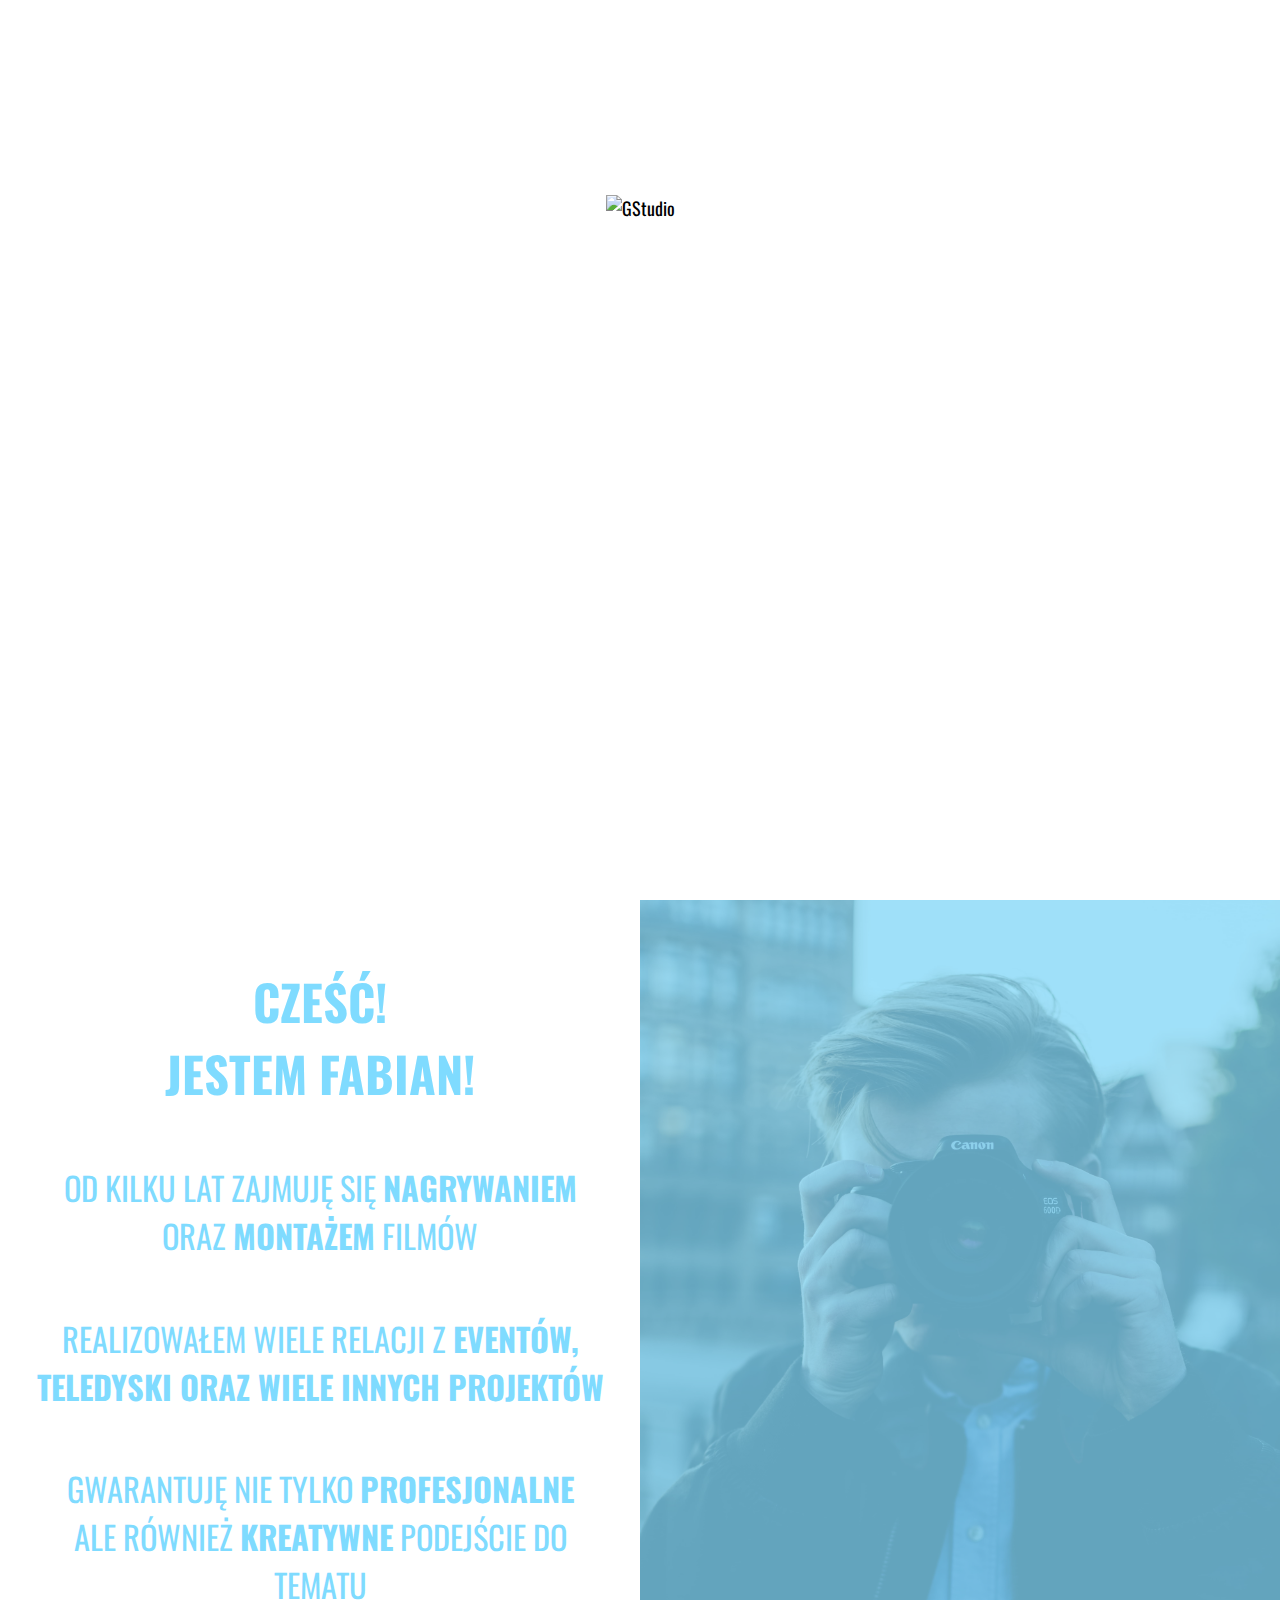
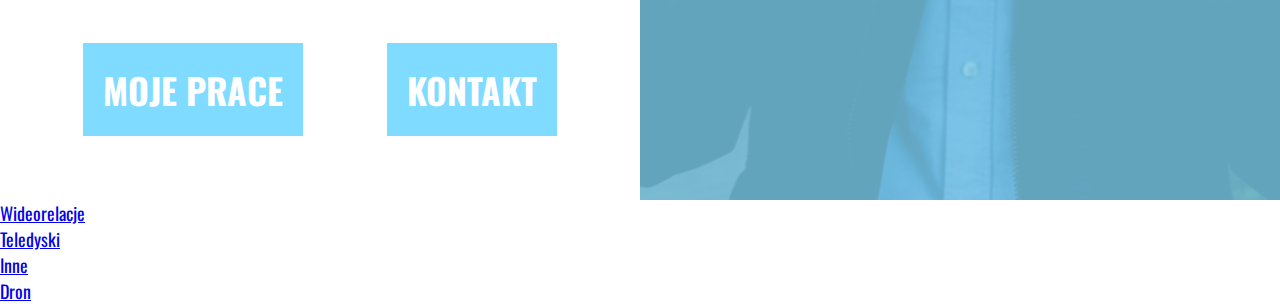
==== index.html @ ee448c81 "Removed contact section" ====
<!DOCTYPE html>
<html lang="pl">
<head>
    <meta charset="UTF-8">
    <title>GStudio</title>
    <link rel="shortcut icon" href="res/img/favicon.ico">
    <link rel="stylesheet" href="res/css/style.min.css">
</head>
<body>
    <div class="container">

        <div class="intro">
            <img src="res/img/GLogo.png" alt="GStudio">
            <a href="#" class="show-more scroll-btn" data-target="#about">
                Pokaż więcej
            </a>
        </div>

        <div class="about" id="about">
            <div class="left">
                <span>
                    <h2>
                        Cześć! <br>
                        Jestem Fabian!
                    </h2>
                </span>
                <span>
                    Od kilku lat zajmuję się <b>nagrywaniem</b> <br>
                    oraz <b>montażem</b> filmów
                </span>
                <span>
                    Realizowałem wiele relacji z <b>eventów, <br>
                    teledyski oraz wiele innych projektów</b>
                </span>
                <span>
                    Gwarantuję nie tylko <b>profesjonalne</b> <br>
                    ale również <b>kreatywne</b> podejście do tematu
                </span>
                <div>
                    <a href="#" class="scroll-btn" data-target="#galleries">
                        Moje prace
                    </a>
                    <a href="#" class="scroll-btn" data-target="#contact">
                        Kontakt
                    </a>
                </div>
            </div>
            <div class="right">
                <!-- -->
            </div>
        </div>

        <div class="galleries" id="galleries">
            <div class="square">
                <div class="gallery wideorelacje"><a href="#">Wideorelacje</a></div>
                <div class="gallery teledyski"><a href="#">Teledyski</a></div>
                <div class="gallery inne"><a href="#">Inne</a></div>
                <div class="gallery dron"><a href="#">Dron</a></div>
            </div>
        </div>

    </div>

    <script src="res/js/cssloader.js"></script>
    <script src="res/js/scrollbtns.js"></script>
    <script>
        (function(){
            if (/Edge/.test(navigator.userAgent)) {
                alert('Strona jest przystosowana dla nowoczesnych przeglądarek (Chrome/Firefox)' +
                        ' i może nie być prawidłowo wyświetlana na przeglądarcę Edge.');
            }
        })();
    </script>
</body>
</html>
---- res/css/style.min.css ----
:root{font-size:2vmin}*{margin:0;padding:0;box-sizing:border-box;font-family:'Oswald', sans-serif}.intro{width:100%;height:100vh;display:flex;flex-direction:column;justify-content:space-around;align-items:center;animation:intro-fade-in 2000ms ease-in forwards}.intro img{max-width:40vmin;height:auto;animation:intro-img-fly-in 2000ms ease-in-out forwards}.intro .show-more{display:block;padding:20px;font-weight:700;font-size:2em;text-decoration:none;text-transform:uppercase;transition:300ms;color:#fff;background:#7FDBFF;cursor:pointer;opacity:0;animation:show-more-fade-in 500ms ease-in forwards;animation-delay:2000ms}.intro .show-more:hover{color:#7FDBFF;background:#fff}@keyframes intro-fade-in{0%{opacity:0}100%{opacity:1}}@keyframes intro-img-fly-in{0%{transform:translateY(100px)}100%{transform:translateY(0)}}@keyframes show-more-fade-in{0%{opacity:0}100%{opacity:1}}.about{width:100%;min-height:100vh;display:flex;flex-direction:row;flex-wrap:wrap;align-items:stretch;justify-content:center;align-content:strech}.about .left,.about .right{flex-basis:50%;min-width:500px;flex-grow:999}.about .left{display:flex;flex-direction:column;align-items:center;justify-content:space-evenly;align-content:center;color:#7FDBFF;font-size:1.8em;text-transform:uppercase;padding-bottom:50px;min-height:50vh}.about .left span{text-align:center;padding:20px 0;width:90%}.about .left span:first-child{padding-top:50px}.about .left div{width:100%;display:flex;flex-direction:row;align-items:center;justify-content:space-evenly}.about .left div a{display:block;padding:20px;font-weight:700;font-size:1.1em;text-decoration:none;color:#fff;background:#7FDBFF;transition:300ms}.about .left div a:hover{color:#7FDBFF;background:#fff}.about .right{overflow:hidden;position:relative;min-height:100vmin}.about .right::before,.about .right::after{position:absolute;display:block;width:100%;height:100%;content:" ";transition:500ms}.about .right::before{background:url("../img/about-photo.jpg");background-size:cover;z-index:666}.about .right:hover::before{transform:scale(1.1)}.about .right::after{background:#7FDBFF;opacity:.7;z-index:999}.about .right:hover::after{opacity:0}
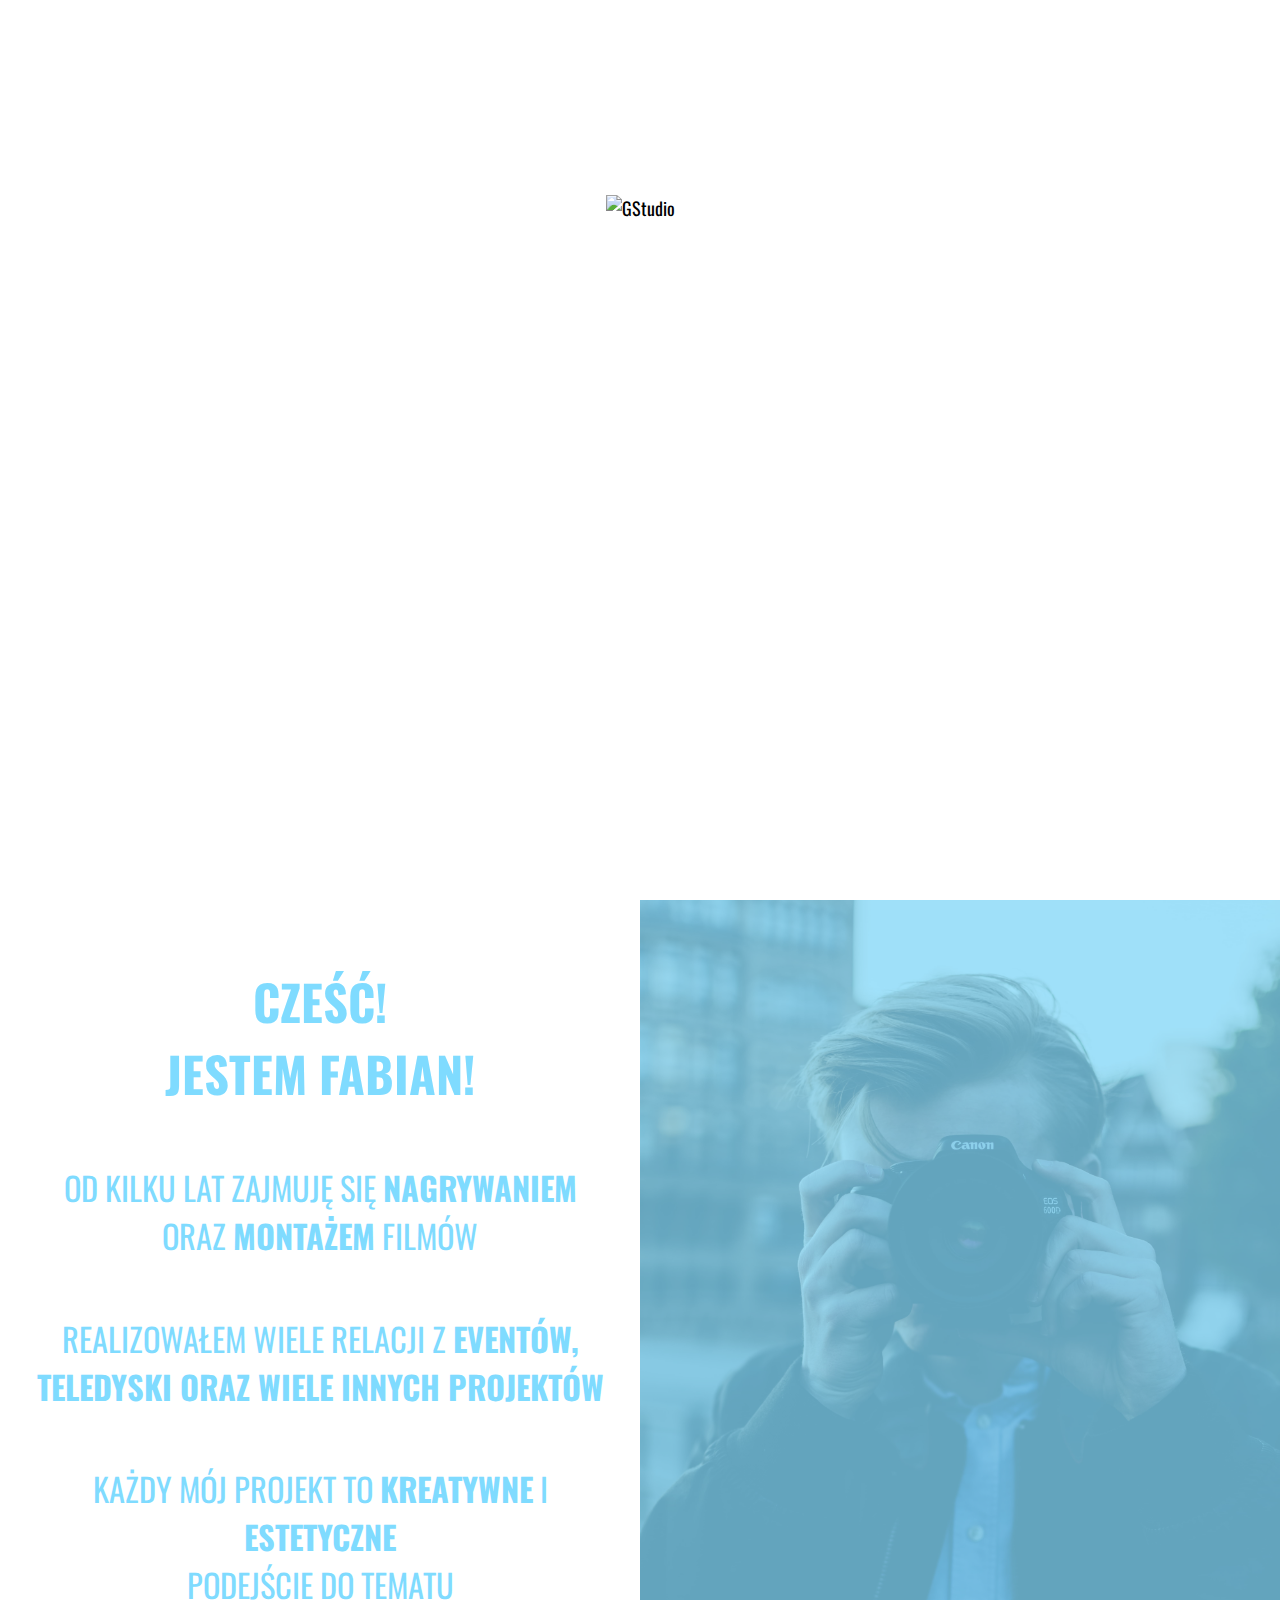
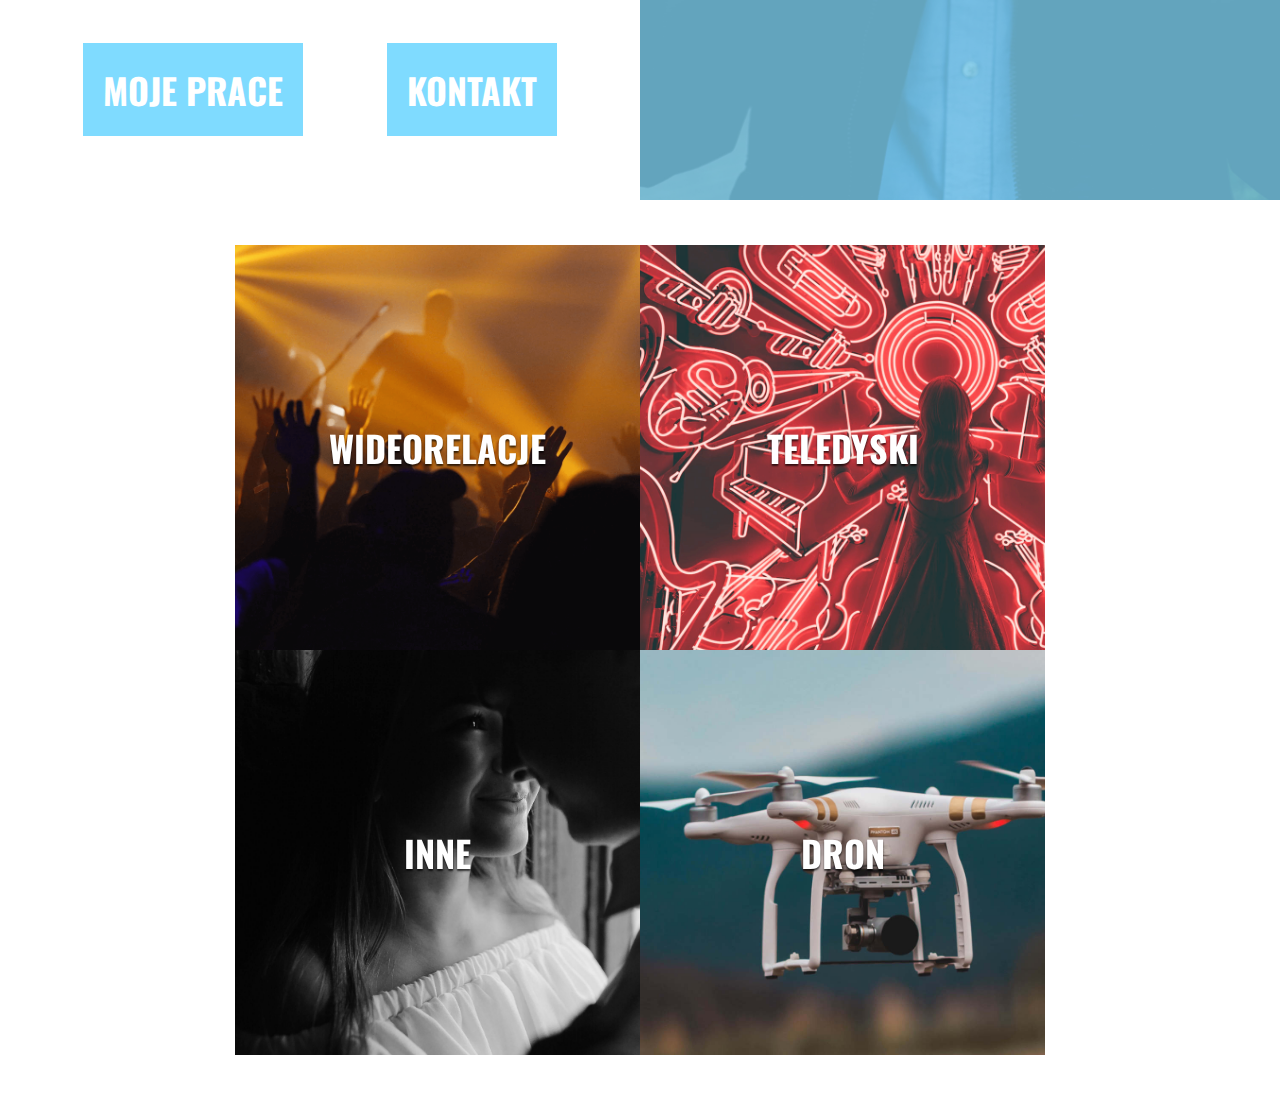
==== commit aa81cde6: "Changed some text inside about section" ====
--- a/index.html
+++ b/index.html
@@ -33,8 +33,8 @@
                     teledyski oraz wiele innych projektów</b>
                 </span>
                 <span>
-                    Gwarantuję nie tylko <b>profesjonalne</b> <br>
-                    ale również <b>kreatywne</b> podejście do tematu
+                    Każdy mój projekt to <b>kreatywne</b> i <b>estetyczne</b> <br>
+                    podejście do tematu
                 </span>
                 <div>
                     <a href="#" class="scroll-btn" data-target="#galleries">
--- a/res/css/style.min.css
+++ b/res/css/style.min.css
@@ -1 +1 @@
-:root{font-size:2vmin}*{margin:0;padding:0;box-sizing:border-box;font-family:'Oswald', sans-serif}.intro{width:100%;height:100vh;display:flex;flex-direction:column;justify-content:space-around;align-items:center;animation:intro-fade-in 2000ms ease-in forwards}.intro img{max-width:40vmin;height:auto;animation:intro-img-fly-in 2000ms ease-in-out forwards}.intro .show-more{display:block;padding:20px;font-weight:700;font-size:2em;text-decoration:none;text-transform:uppercase;transition:300ms;color:#fff;background:#7FDBFF;cursor:pointer;opacity:0;animation:show-more-fade-in 500ms ease-in forwards;animation-delay:2000ms}.intro .show-more:hover{color:#7FDBFF;background:#fff}@keyframes intro-fade-in{0%{opacity:0}100%{opacity:1}}@keyframes intro-img-fly-in{0%{transform:translateY(100px)}100%{transform:translateY(0)}}@keyframes show-more-fade-in{0%{opacity:0}100%{opacity:1}}.about{width:100%;min-height:100vh;display:flex;flex-direction:row;flex-wrap:wrap;align-items:stretch;justify-content:center;align-content:strech}.about .left,.about .right{flex-basis:50%;min-width:500px;flex-grow:999}.about .left{display:flex;flex-direction:column;align-items:center;justify-content:space-evenly;align-content:center;color:#7FDBFF;font-size:1.8em;text-transform:uppercase;padding-bottom:50px;min-height:50vh}.about .left span{text-align:center;padding:20px 0;width:90%}.about .left span:first-child{padding-top:50px}.about .left div{width:100%;display:flex;flex-direction:row;align-items:center;justify-content:space-evenly}.about .left div a{display:block;padding:20px;font-weight:700;font-size:1.1em;text-decoration:none;color:#fff;background:#7FDBFF;transition:300ms}.about .left div a:hover{color:#7FDBFF;background:#fff}.about .right{overflow:hidden;position:relative;min-height:100vmin}.about .right::before,.about .right::after{position:absolute;display:block;width:100%;height:100%;content:" ";transition:500ms}.about .right::before{background:url("../img/about-photo.jpg");background-size:cover;z-index:666}.about .right:hover::before{transform:scale(1.1)}.about .right::after{background:#7FDBFF;opacity:.7;z-index:999}.about .right:hover::after{opacity:0}
+:root{font-size:2vmin}*{margin:0;padding:0;box-sizing:border-box;font-family:'Oswald', sans-serif}.intro{width:100%;height:100vh;display:flex;flex-direction:column;justify-content:space-around;align-items:center;animation:intro-fade-in 2000ms ease-in forwards}.intro img{max-width:40vmin;height:auto;animation:intro-img-fly-in 2000ms ease-in-out forwards}.intro .show-more{display:block;padding:20px;font-weight:700;font-size:2em;text-decoration:none;text-transform:uppercase;transition:300ms;color:#fff;background:#7FDBFF;cursor:pointer;opacity:0;animation:show-more-fade-in 500ms ease-in forwards;animation-delay:2000ms}.intro .show-more:hover{color:#7FDBFF;background:#fff}@keyframes intro-fade-in{0%{opacity:0}100%{opacity:1}}@keyframes intro-img-fly-in{0%{transform:translateY(100px)}100%{transform:translateY(0)}}@keyframes show-more-fade-in{0%{opacity:0}100%{opacity:1}}.about{width:100%;min-height:100vh;display:flex;flex-direction:row;flex-wrap:wrap;align-items:stretch;justify-content:center;align-content:strech}.about .left,.about .right{flex-basis:50%;min-width:500px;flex-grow:999}.about .left{display:flex;flex-direction:column;align-items:center;justify-content:space-evenly;align-content:center;color:#7FDBFF;font-size:1.8em;text-transform:uppercase;padding-bottom:50px;min-height:50vh}.about .left span{text-align:center;padding:20px 0;width:90%}.about .left span:first-child{padding-top:50px}.about .left div{width:100%;display:flex;flex-direction:row;align-items:center;justify-content:space-evenly}.about .left div a{display:block;padding:20px;font-weight:700;font-size:1.1em;text-decoration:none;color:#fff;background:#7FDBFF;transition:300ms}.about .left div a:hover{color:#7FDBFF;background:#fff}.about .right{overflow:hidden;position:relative;min-height:100vmin}.about .right::before,.about .right::after{position:absolute;display:block;width:100%;height:100%;content:" ";transition:500ms}.about .right::before{background:url("../img/about-photo.jpg");background-size:cover;z-index:666}.about .right:hover::before{transform:scale(1.1)}.about .right::after{background:#7FDBFF;opacity:.7;z-index:999}.about .right:hover::after{opacity:0}.galleries{width:100%;min-height:100vh;display:flex;align-items:center;justify-content:center}.galleries .square{width:90vmin;height:90vmin;display:flex;flex-flow:row wrap}.galleries .square .gallery{position:relative;width:45vmin;height:45vmin;transition:1000ms;filter:grayscale(0);overflow:hidden}.galleries .square .gallery:hover{filter:grayscale(1)}.galleries .square .gallery a{position:absolute;z-index:999;display:flex;width:100%;height:100%;text-transform:uppercase;justify-content:center;align-items:center;text-decoration:none;font-size:2em;font-weight:700;color:#fff;text-shadow:0px 2px 2px rgba(0,0,0,0.7)}.galleries .square .gallery a:hover{color:#fff}.galleries .square .gallery::before{position:absolute;z-index:666;display:block;width:100%;height:100%;content:" ";transition:500ms;transform:scale(1.05)}.galleries .square .gallery:hover::before{transform:scale(1.15)}.galleries .square .wideorelacje::before{background:url("../img/wideorelacje.png");background-size:cover}.galleries .square .teledyski::before{background:url("../img/music.png");background-size:cover}.galleries .square .inne::before{background:url("../img/inne.jpg");background-size:cover}.galleries .square .dron::before{background:url("../img/dron.jpg");background-size:cover}
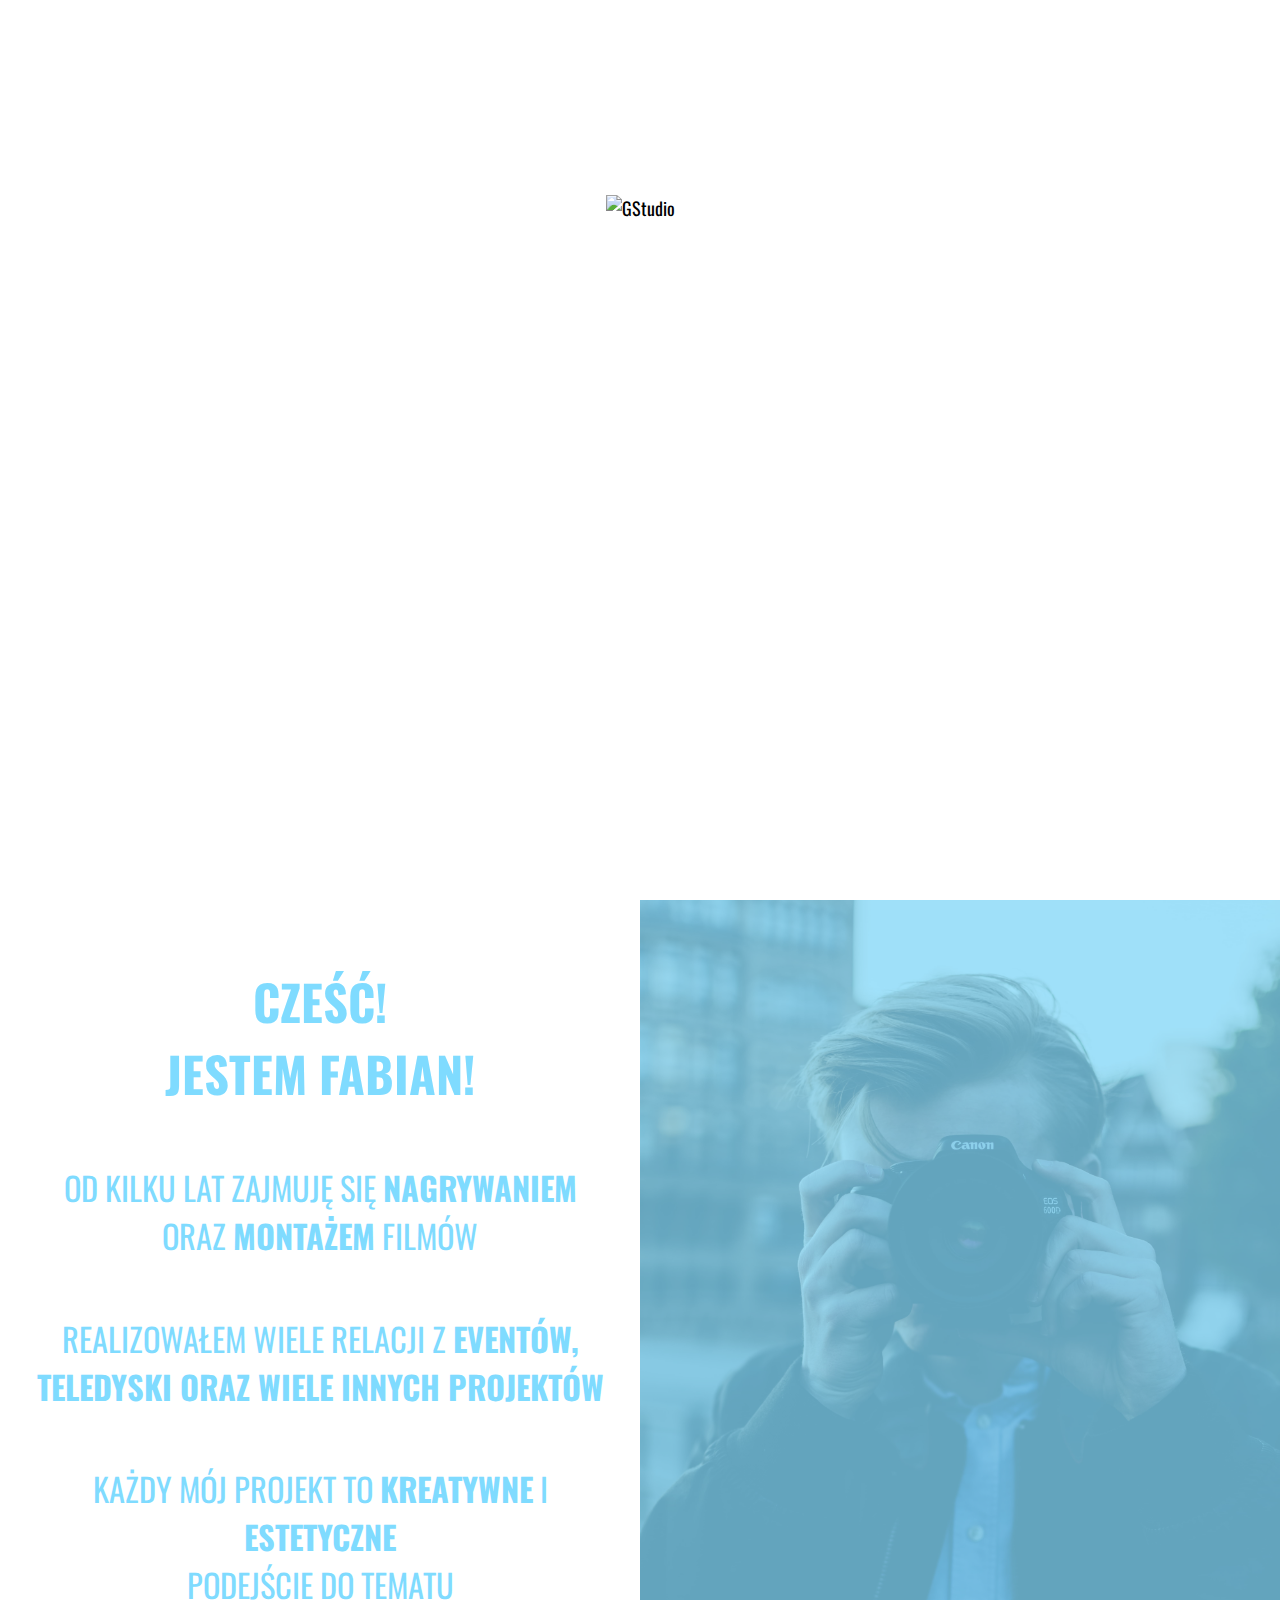
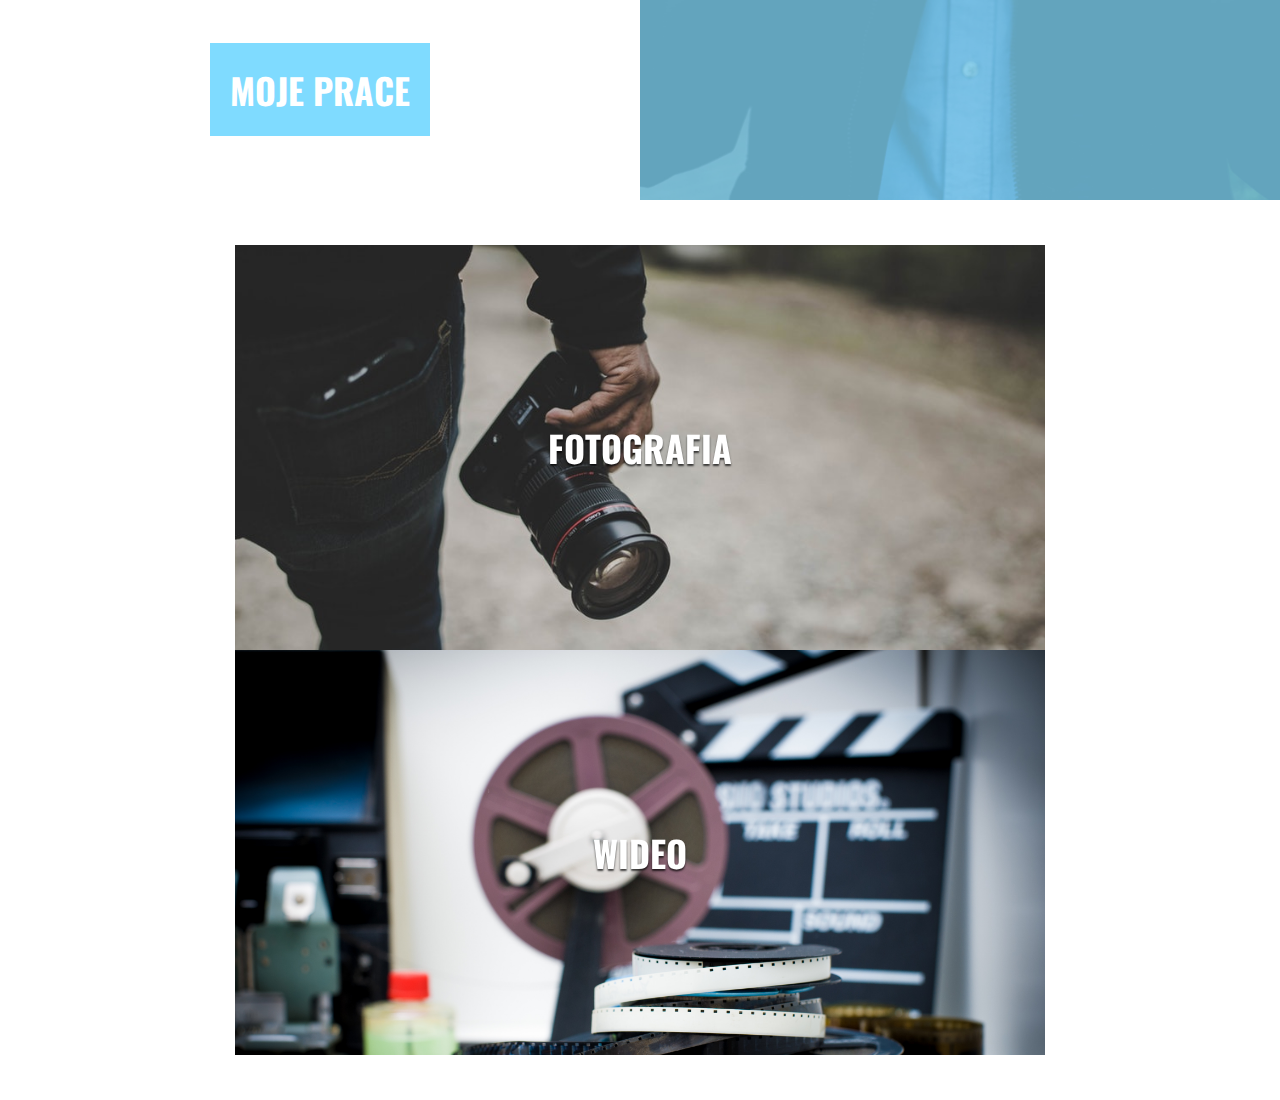
==== commit 5dc0d9e8: "Changed galleries section" ====
--- a/index.html
+++ b/index.html
@@ -40,9 +40,6 @@
                     <a href="#" class="scroll-btn" data-target="#galleries">
                         Moje prace
                     </a>
-                    <a href="#" class="scroll-btn" data-target="#contact">
-                        Kontakt
-                    </a>
                 </div>
             </div>
             <div class="right">
@@ -52,10 +49,8 @@
 
         <div class="galleries" id="galleries">
             <div class="square">
-                <div class="gallery wideorelacje"><a href="#">Wideorelacje</a></div>
-                <div class="gallery teledyski"><a href="#">Teledyski</a></div>
-                <div class="gallery inne"><a href="#">Inne</a></div>
-                <div class="gallery dron"><a href="#">Dron</a></div>
+                <div class="gallery photography"><a href="#">FOTOGRAFIA</a></div>
+                <div class="gallery video"><a href="#">WIDEO</a></div>
             </div>
         </div>
 
--- a/res/css/style.min.css
+++ b/res/css/style.min.css
@@ -1 +1 @@
-:root{font-size:2vmin}*{margin:0;padding:0;box-sizing:border-box;font-family:'Oswald', sans-serif}.intro{width:100%;height:100vh;display:flex;flex-direction:column;justify-content:space-around;align-items:center;animation:intro-fade-in 2000ms ease-in forwards}.intro img{max-width:40vmin;height:auto;animation:intro-img-fly-in 2000ms ease-in-out forwards}.intro .show-more{display:block;padding:20px;font-weight:700;font-size:2em;text-decoration:none;text-transform:uppercase;transition:300ms;color:#fff;background:#7FDBFF;cursor:pointer;opacity:0;animation:show-more-fade-in 500ms ease-in forwards;animation-delay:2000ms}.intro .show-more:hover{color:#7FDBFF;background:#fff}@keyframes intro-fade-in{0%{opacity:0}100%{opacity:1}}@keyframes intro-img-fly-in{0%{transform:translateY(100px)}100%{transform:translateY(0)}}@keyframes show-more-fade-in{0%{opacity:0}100%{opacity:1}}.about{width:100%;min-height:100vh;display:flex;flex-direction:row;flex-wrap:wrap;align-items:stretch;justify-content:center;align-content:strech}.about .left,.about .right{flex-basis:50%;min-width:500px;flex-grow:999}.about .left{display:flex;flex-direction:column;align-items:center;justify-content:space-evenly;align-content:center;color:#7FDBFF;font-size:1.8em;text-transform:uppercase;padding-bottom:50px;min-height:50vh}.about .left span{text-align:center;padding:20px 0;width:90%}.about .left span:first-child{padding-top:50px}.about .left div{width:100%;display:flex;flex-direction:row;align-items:center;justify-content:space-evenly}.about .left div a{display:block;padding:20px;font-weight:700;font-size:1.1em;text-decoration:none;color:#fff;background:#7FDBFF;transition:300ms}.about .left div a:hover{color:#7FDBFF;background:#fff}.about .right{overflow:hidden;position:relative;min-height:100vmin}.about .right::before,.about .right::after{position:absolute;display:block;width:100%;height:100%;content:" ";transition:500ms}.about .right::before{background:url("../img/about-photo.jpg");background-size:cover;z-index:666}.about .right:hover::before{transform:scale(1.1)}.about .right::after{background:#7FDBFF;opacity:.7;z-index:999}.about .right:hover::after{opacity:0}.galleries{width:100%;min-height:100vh;display:flex;align-items:center;justify-content:center}.galleries .square{width:90vmin;height:90vmin;display:flex;flex-flow:row wrap}.galleries .square .gallery{position:relative;width:45vmin;height:45vmin;transition:1000ms;filter:grayscale(0);overflow:hidden}.galleries .square .gallery:hover{filter:grayscale(1)}.galleries .square .gallery a{position:absolute;z-index:999;display:flex;width:100%;height:100%;text-transform:uppercase;justify-content:center;align-items:center;text-decoration:none;font-size:2em;font-weight:700;color:#fff;text-shadow:0px 2px 2px rgba(0,0,0,0.7)}.galleries .square .gallery a:hover{color:#fff}.galleries .square .gallery::before{position:absolute;z-index:666;display:block;width:100%;height:100%;content:" ";transition:500ms;transform:scale(1.05)}.galleries .square .gallery:hover::before{transform:scale(1.15)}.galleries .square .wideorelacje::before{background:url("../img/wideorelacje.png");background-size:cover}.galleries .square .teledyski::before{background:url("../img/music.png");background-size:cover}.galleries .square .inne::before{background:url("../img/inne.jpg");background-size:cover}.galleries .square .dron::before{background:url("../img/dron.jpg");background-size:cover}
+:root{font-size:2vmin}*{margin:0;padding:0;box-sizing:border-box;font-family:'Oswald', sans-serif}.intro{width:100%;height:100vh;display:flex;flex-direction:column;justify-content:space-around;align-items:center;animation:intro-fade-in 2000ms ease-in forwards}.intro img{max-width:40vmin;height:auto;animation:intro-img-fly-in 2000ms ease-in-out forwards}.intro .show-more{display:block;padding:20px;font-weight:700;font-size:2em;text-decoration:none;text-transform:uppercase;transition:300ms;color:#fff;background:#7FDBFF;cursor:pointer;opacity:0;animation:show-more-fade-in 500ms ease-in forwards;animation-delay:2000ms}.intro .show-more:hover{color:#7FDBFF;background:#fff}@keyframes intro-fade-in{0%{opacity:0}100%{opacity:1}}@keyframes intro-img-fly-in{0%{transform:translateY(100px)}100%{transform:translateY(0)}}@keyframes show-more-fade-in{0%{opacity:0}100%{opacity:1}}.about{width:100%;min-height:100vh;display:flex;flex-direction:row;flex-wrap:wrap;align-items:stretch;justify-content:center;align-content:strech}.about .left,.about .right{flex-basis:50%;min-width:500px;flex-grow:999}.about .left{display:flex;flex-direction:column;align-items:center;justify-content:space-evenly;align-content:center;color:#7FDBFF;font-size:1.8em;text-transform:uppercase;padding-bottom:50px;min-height:50vh}.about .left span{text-align:center;padding:20px 0;width:90%}.about .left span:first-child{padding-top:50px}.about .left div{width:100%;display:flex;flex-direction:row;align-items:center;justify-content:space-evenly}.about .left div a{display:block;padding:20px;font-weight:700;font-size:1.1em;text-decoration:none;color:#fff;background:#7FDBFF;transition:300ms}.about .left div a:hover{color:#7FDBFF;background:#fff}.about .right{overflow:hidden;position:relative;min-height:100vmin}.about .right::before,.about .right::after{position:absolute;display:block;width:100%;height:100%;content:" ";transition:500ms}.about .right::before{background:url("../img/about-photo.jpg");background-size:cover;z-index:666}.about .right:hover::before{transform:scale(1.1)}.about .right::after{background:#7FDBFF;opacity:.7;z-index:999}.about .right:hover::after{opacity:0}.galleries{width:100%;min-height:100vh;display:flex;align-items:center;justify-content:center}.galleries .square{width:90vmin;height:90vmin;display:flex;flex-flow:row wrap}.galleries .square .gallery{position:relative;width:90vmin;height:45vmin;transition:1000ms;filter:grayscale(0);overflow:hidden}.galleries .square .gallery:hover{filter:grayscale(1)}.galleries .square .gallery a{position:absolute;z-index:999;display:flex;width:100%;height:100%;text-transform:uppercase;justify-content:center;align-items:center;text-decoration:none;font-size:2em;font-weight:700;color:#fff;text-shadow:0px 2px 2px rgba(0,0,0,0.7)}.galleries .square .gallery a:hover{color:#fff}.galleries .square .gallery::before{position:absolute;z-index:666;display:block;width:100%;height:100%;content:" ";transition:500ms;transform:scale(1.05)}.galleries .square .gallery:hover::before{transform:scale(1.15)}.galleries .square .photography::before{background:url("../img/photography.jpg");background-size:cover}.galleries .square .video::before{background:url("../img/video.jpeg");background-size:cover}
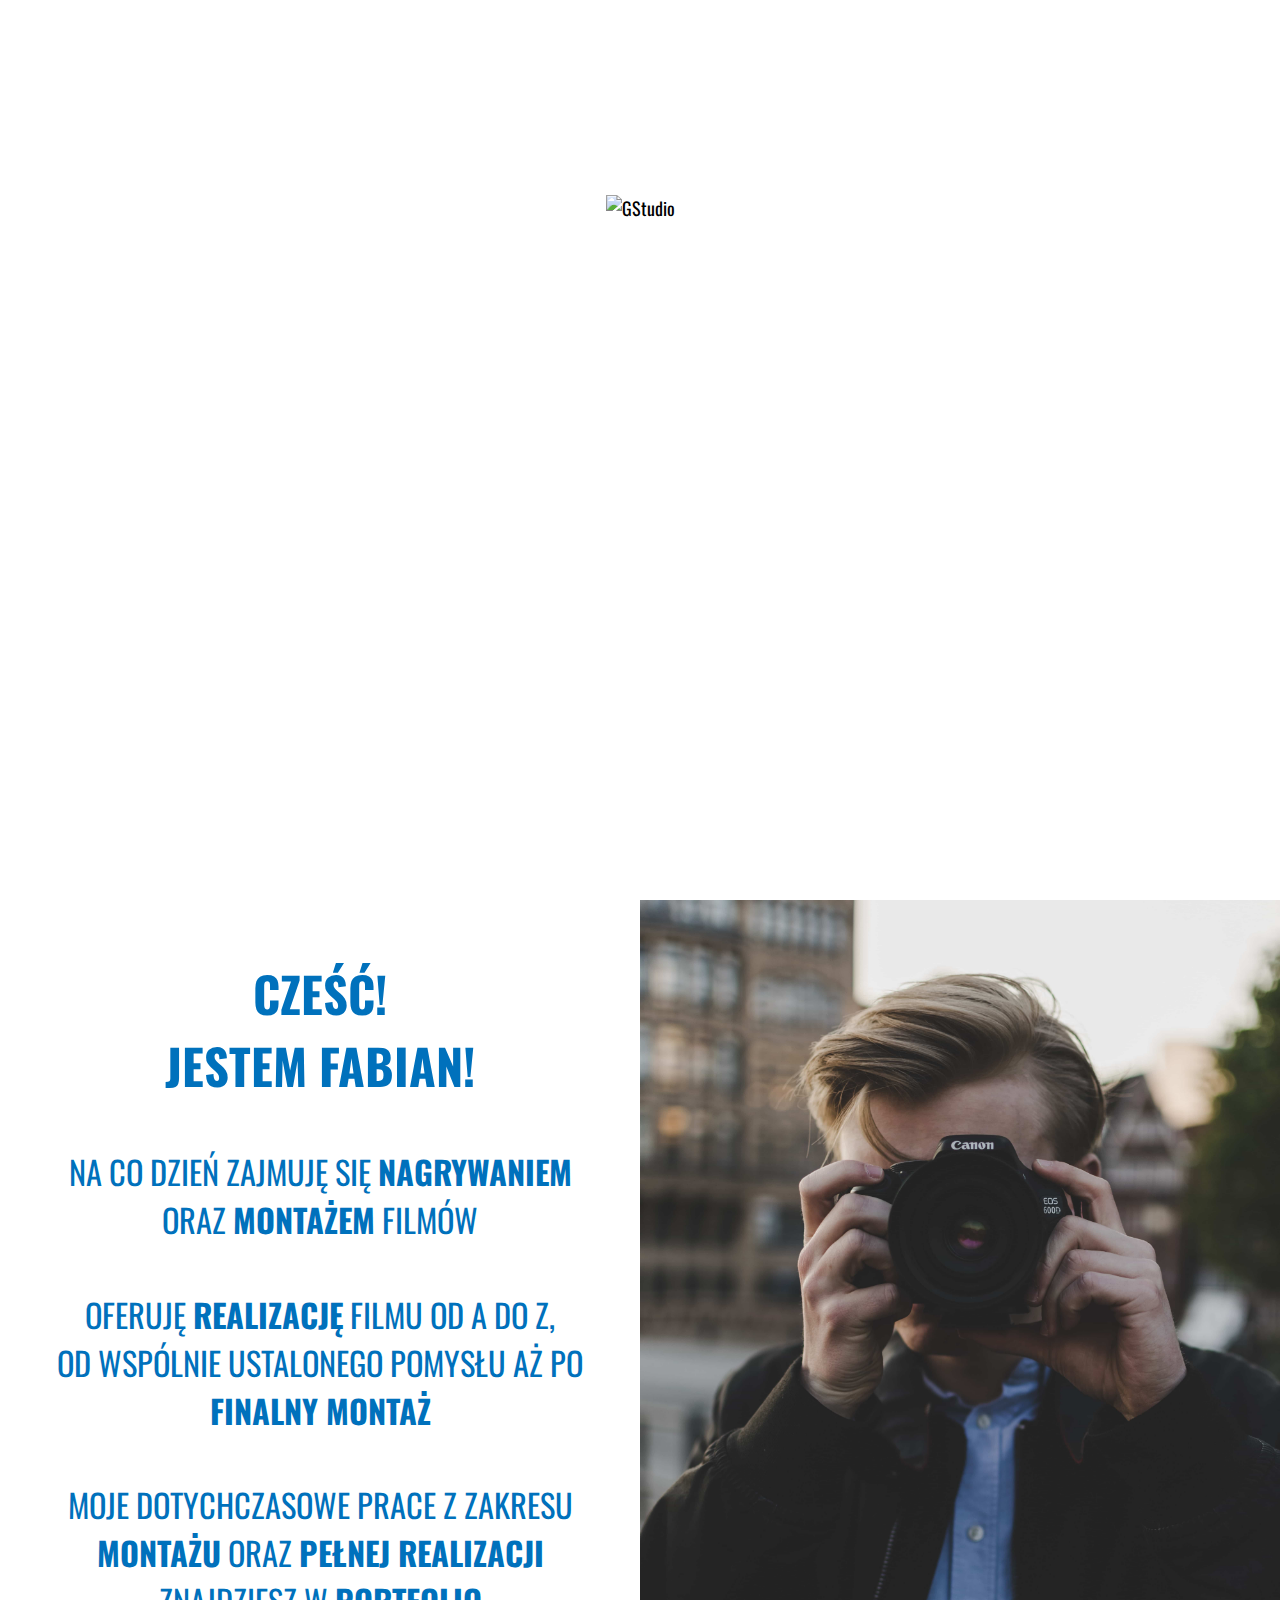
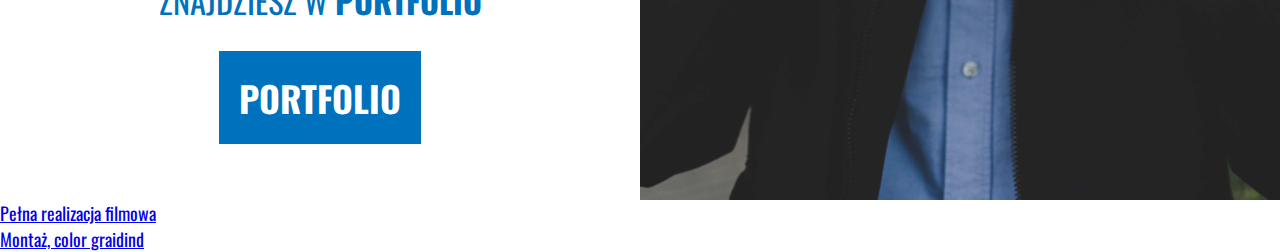
==== commit 425b24a3: "Changed galleries descriptions" ====
--- a/index.html
+++ b/index.html
@@ -25,20 +25,20 @@
                     </h2>
                 </span>
                 <span>
-                    Od kilku lat zajmuję się <b>nagrywaniem</b> <br>
+                    Na co dzień zajmuję się <b>nagrywaniem</b> <br>
                     oraz <b>montażem</b> filmów
                 </span>
                 <span>
-                    Realizowałem wiele relacji z <b>eventów, <br>
-                    teledyski oraz wiele innych projektów</b>
+                    oferuję <b>realizację</b> filmu od A do Z, <br>
+                    od wspólnie ustalonego pomysłu aż po <b>finalny montaż</b>
                 </span>
                 <span>
-                    Każdy mój projekt to <b>kreatywne</b> i <b>estetyczne</b> <br>
-                    podejście do tematu
+                    moje dotychczasowe prace z zakresu <b>montażu</b> oraz <b>pełnej realizacji</b> <br>
+                    znajdziesz w <b>portfolio</b>
                 </span>
                 <div>
                     <a href="#" class="scroll-btn" data-target="#galleries">
-                        Moje prace
+                        Portfolio
                     </a>
                 </div>
             </div>
@@ -49,8 +49,8 @@
 
         <div class="galleries" id="galleries">
             <div class="square">
-                <div class="gallery photography"><a href="#">FOTOGRAFIA</a></div>
-                <div class="gallery video"><a href="#">WIDEO</a></div>
+                <div class="gallery photography"><a href="#" id="photography">Pełna realizacja filmowa</a></div>
+                <div class="gallery video"><a href="video/">Montaż, color graidind</a></div>
             </div>
         </div>
 
@@ -66,5 +66,67 @@
             }
         })();
     </script>
+
+    <script src="https://cdn.jsdelivr.net/npm/lightgallery.js@1.1.1/dist/js/lightgallery.min.js"></script>
+    <script src="res/js/lg-thumbnail.js"></script>
+    <script src="res/js/lg-hash.js"></script>
+    <script>
+        document.getElementById('photography').addEventListener('click', function(e) {
+            e.preventDefault();
+            lightGallery(document.getElementById('photography'), {
+                dynamic: true,
+                mode: 'lg-fade',
+                thumbnail:true,
+                showThumbByDefault: true,
+                dynamicEl: [{
+                    "src": 'res/img/photogallery/1.jpg',
+                    'thumb': 'res/img/photogallery/1.jpg'
+                }, {
+                    'src': 'res/img/photogallery/2.jpg',
+                    'thumb': 'res/img/photogallery/2.jpg'
+                }, {
+                    'src': 'res/img/photogallery/3.jpg',
+                    'thumb': 'res/img/photogallery/3.jpg'
+                }, {
+                    'src': 'res/img/photogallery/4.jpg',
+                    'thumb': 'res/img/photogallery/4.jpg'
+                }, {
+                    'src': 'res/img/photogallery/5.jpg',
+                    'thumb': 'res/img/photogallery/5.jpg'
+                }, {
+                    'src': 'res/img/photogallery/6.jpg',
+                    'thumb': 'res/img/photogallery/6.jpg'
+                }, {
+                    'src': 'res/img/photogallery/7.jpg',
+                    'thumb': 'res/img/photogallery/7.jpg'
+                }, {
+                    'src': 'res/img/photogallery/8.jpg',
+                    'thumb': 'res/img/photogallery/8.jpg'
+                }, {
+                    'src': 'res/img/photogallery/9.jpg',
+                    'thumb': 'res/img/photogallery/9.jpg'
+                }, {
+                    'src': 'res/img/photogallery/10.jpg',
+                    'thumb': 'res/img/photogallery/10.jpg'
+                }, {
+                    'src': 'res/img/photogallery/11.jpg',
+                    'thumb': 'res/img/photogallery/11.jpg'
+                }, {
+                    'src': 'res/img/photogallery/12.jpg',
+                    'thumb': 'res/img/photogallery/12.jpg'
+                }, {
+                    'src': 'res/img/photogallery/13.jpg',
+                    'thumb': 'res/img/photogallery/13.jpg'
+                }, {
+                    'src': 'res/img/photogallery/14.jpg',
+                    'thumb': 'res/img/photogallery/14.jpg'
+                }, {
+                    'src': 'res/img/photogallery/15.jpg',
+                    'thumb': 'res/img/photogallery/15.jpg'
+                }]
+            })
+        
+        });
+    </script>
 </body>
 </html>--- a/res/css/style.min.css
+++ b/res/css/style.min.css
@@ -1 +1 @@
-:root{font-size:2vmin}*{margin:0;padding:0;box-sizing:border-box;font-family:'Oswald', sans-serif}.intro{width:100%;height:100vh;display:flex;flex-direction:column;justify-content:space-around;align-items:center;animation:intro-fade-in 2000ms ease-in forwards}.intro img{max-width:40vmin;height:auto;animation:intro-img-fly-in 2000ms ease-in-out forwards}.intro .show-more{display:block;padding:20px;font-weight:700;font-size:2em;text-decoration:none;text-transform:uppercase;transition:300ms;color:#fff;background:#7FDBFF;cursor:pointer;opacity:0;animation:show-more-fade-in 500ms ease-in forwards;animation-delay:2000ms}.intro .show-more:hover{color:#7FDBFF;background:#fff}@keyframes intro-fade-in{0%{opacity:0}100%{opacity:1}}@keyframes intro-img-fly-in{0%{transform:translateY(100px)}100%{transform:translateY(0)}}@keyframes show-more-fade-in{0%{opacity:0}100%{opacity:1}}.about{width:100%;min-height:100vh;display:flex;flex-direction:row;flex-wrap:wrap;align-items:stretch;justify-content:center;align-content:strech}.about .left,.about .right{flex-basis:50%;min-width:500px;flex-grow:999}.about .left{display:flex;flex-direction:column;align-items:center;justify-content:space-evenly;align-content:center;color:#7FDBFF;font-size:1.8em;text-transform:uppercase;padding-bottom:50px;min-height:50vh}.about .left span{text-align:center;padding:20px 0;width:90%}.about .left span:first-child{padding-top:50px}.about .left div{width:100%;display:flex;flex-direction:row;align-items:center;justify-content:space-evenly}.about .left div a{display:block;padding:20px;font-weight:700;font-size:1.1em;text-decoration:none;color:#fff;background:#7FDBFF;transition:300ms}.about .left div a:hover{color:#7FDBFF;background:#fff}.about .right{overflow:hidden;position:relative;min-height:100vmin}.about .right::before,.about .right::after{position:absolute;display:block;width:100%;height:100%;content:" ";transition:500ms}.about .right::before{background:url("../img/about-photo.jpg");background-size:cover;z-index:666}.about .right:hover::before{transform:scale(1.1)}.about .right::after{background:#7FDBFF;opacity:.7;z-index:999}.about .right:hover::after{opacity:0}.galleries{width:100%;min-height:100vh;display:flex;align-items:center;justify-content:center}.galleries .square{width:90vmin;height:90vmin;display:flex;flex-flow:row wrap}.galleries .square .gallery{position:relative;width:90vmin;height:45vmin;transition:1000ms;filter:grayscale(0);overflow:hidden}.galleries .square .gallery:hover{filter:grayscale(1)}.galleries .square .gallery a{position:absolute;z-index:999;display:flex;width:100%;height:100%;text-transform:uppercase;justify-content:center;align-items:center;text-decoration:none;font-size:2em;font-weight:700;color:#fff;text-shadow:0px 2px 2px rgba(0,0,0,0.7)}.galleries .square .gallery a:hover{color:#fff}.galleries .square .gallery::before{position:absolute;z-index:666;display:block;width:100%;height:100%;content:" ";transition:500ms;transform:scale(1.05)}.galleries .square .gallery:hover::before{transform:scale(1.15)}.galleries .square .photography::before{background:url("../img/photography.jpg");background-size:cover}.galleries .square .video::before{background:url("../img/video.jpeg");background-size:cover}
+:root{font-size:2vmin}*{margin:0;padding:0;box-sizing:border-box;font-family:'Oswald', sans-serif}.intro{width:100%;height:100vh;display:flex;flex-direction:column;justify-content:space-around;align-items:center;animation:intro-fade-in 2000ms ease-in forwards}.intro img{max-width:40vmin;height:auto;animation:intro-img-fly-in 2000ms ease-in-out forwards}.intro .show-more{display:block;padding:20px;font-weight:700;font-size:2em;text-decoration:none;text-transform:uppercase;transition:300ms;color:#fff;background:#0071bc;cursor:pointer;opacity:0;animation:show-more-fade-in 500ms ease-in forwards;animation-delay:2000ms}.intro .show-more:hover{color:#0071bc;background:#fff}@keyframes intro-fade-in{0%{opacity:0}100%{opacity:1}}@keyframes intro-img-fly-in{0%{transform:translateY(100px)}100%{transform:translateY(0)}}@keyframes show-more-fade-in{0%{opacity:0}100%{opacity:1}}.about{width:100%;min-height:100vh;display:flex;flex-direction:row;flex-wrap:wrap;align-items:stretch;justify-content:center;align-content:strech}.about .left,.about .right{flex-basis:50%;min-width:500px;flex-grow:999}.about .left{display:flex;flex-direction:column;align-items:center;justify-content:space-evenly;align-content:center;color:#0071bc;font-size:1.8em;text-transform:uppercase;padding-bottom:50px;min-height:50vh}.about .left span{text-align:center;padding:20px 0;width:90%}.about .left span:first-child{padding-top:50px}.about .left div{width:100%;display:flex;flex-direction:row;align-items:center;justify-content:space-evenly}.about .left div a{display:block;padding:20px;font-weight:700;font-size:1.1em;text-decoration:none;color:#fff;background:#0071bc;transition:300ms}.about .left div a:hover{color:#0071bc;background:#fff}.about .right{overflow:hidden;position:relative;min-height:100vmin}.about .right::before{position:absolute;display:block;width:100%;height:100%;content:" ";transition:500ms}.about .right::before{background:url("../img/about-photo.jpg");background-size:cover;z-index:666}.about .right:hover::before{transform:scale(1.1)}
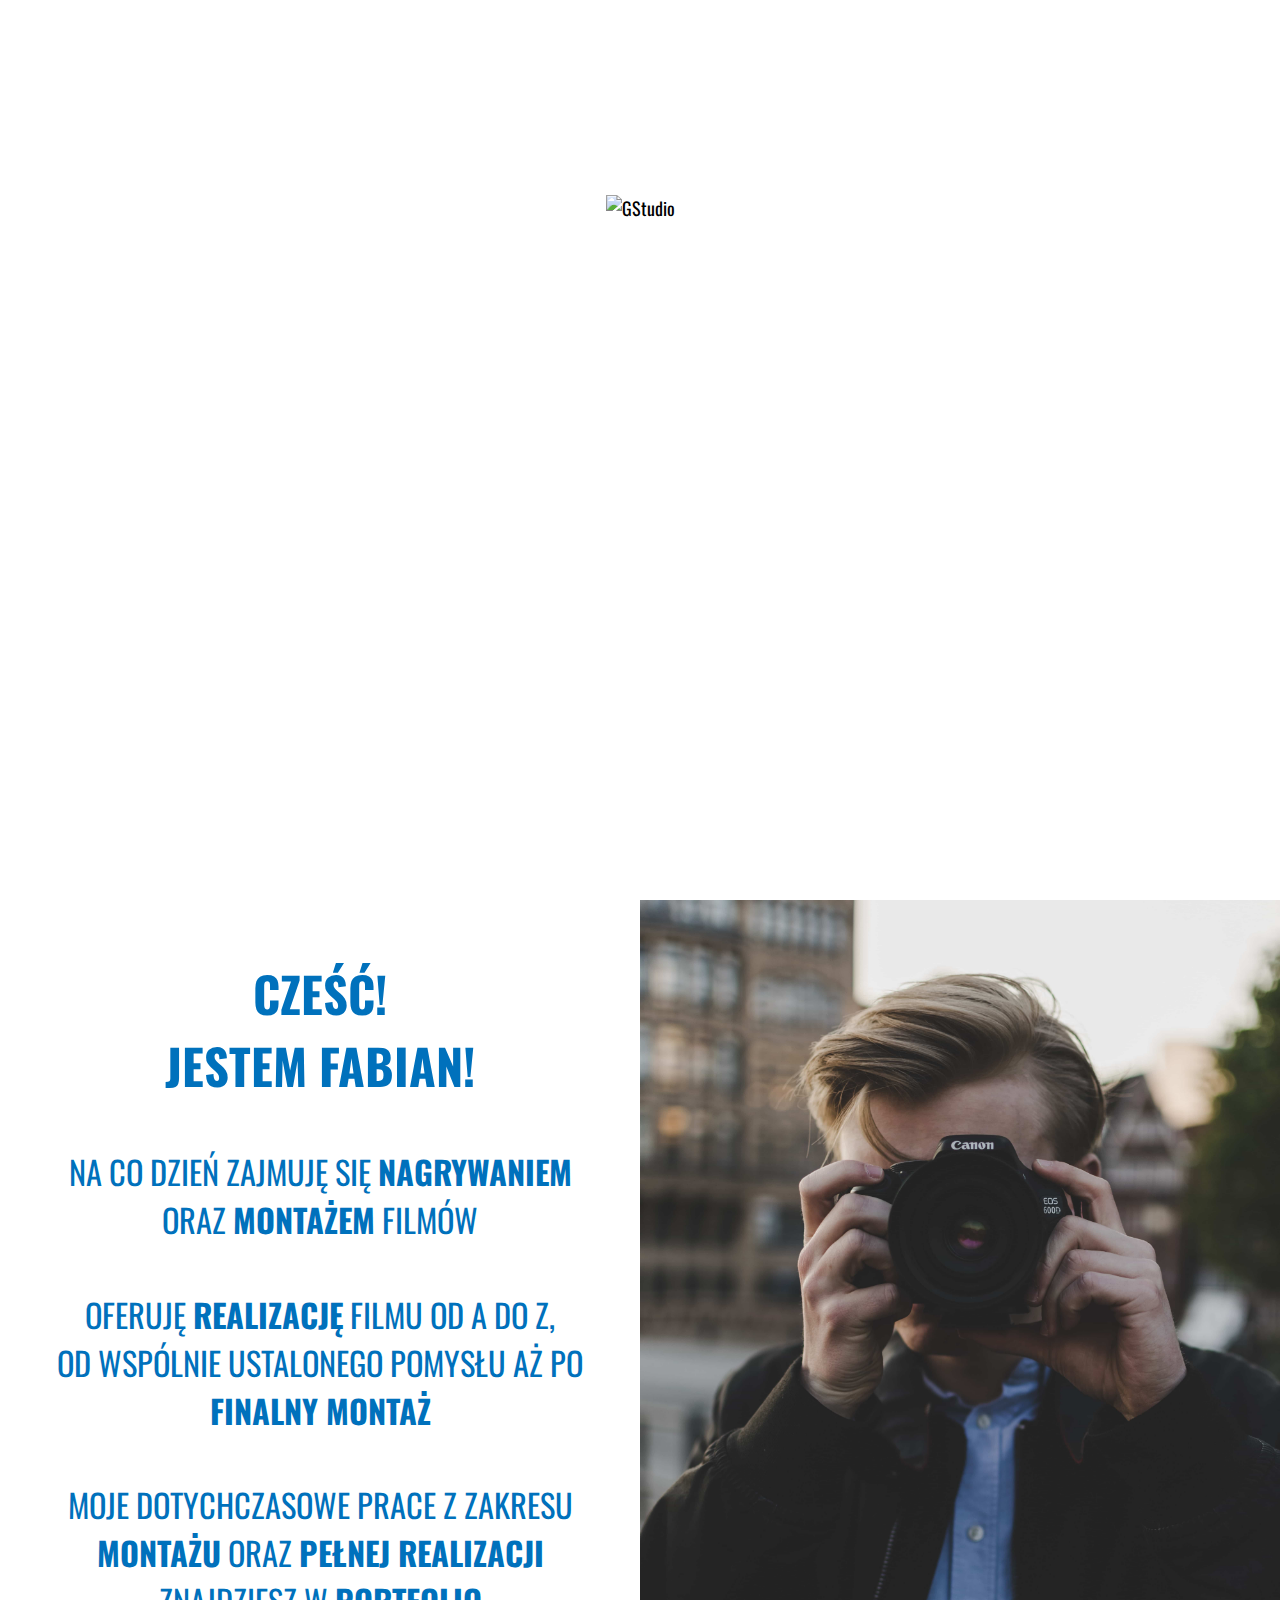
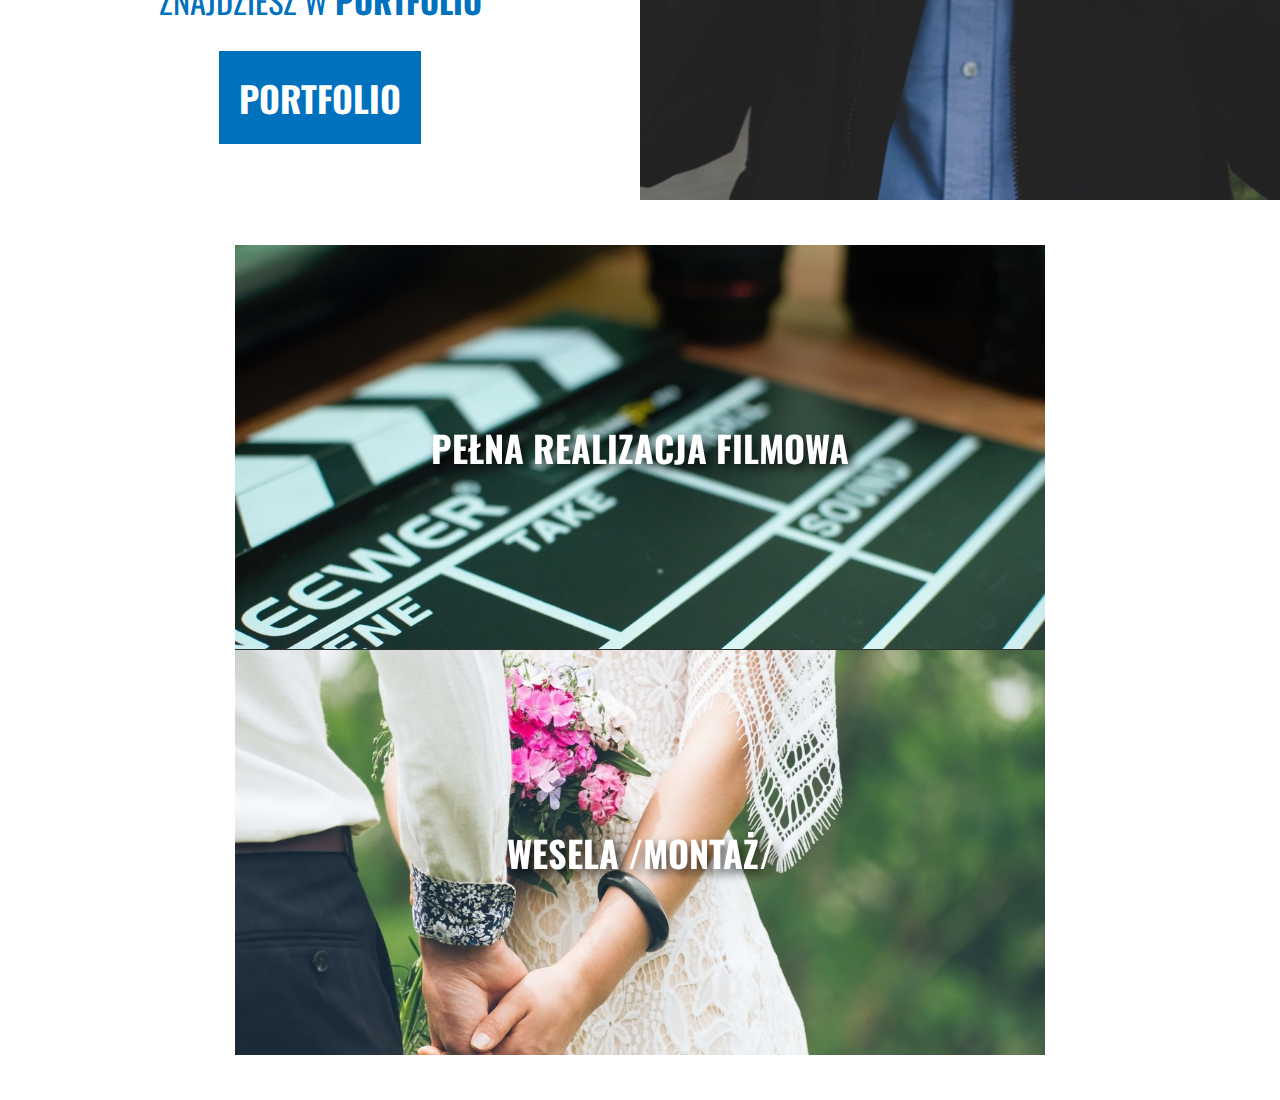
==== commit 3126f1b1: "gstudio v2" ====
--- a/index.html
+++ b/index.html
@@ -11,7 +11,7 @@
 
         <div class="intro">
             <img src="res/img/GLogo.png" alt="GStudio">
-            <a href="#" class="show-more scroll-btn" data-target="#about">
+            <a href="#" id="show-more" class="show-more scroll-btn" data-target="#about">
                 Pokaż więcej
             </a>
         </div>
@@ -49,8 +49,12 @@
 
         <div class="galleries" id="galleries">
             <div class="square">
-                <div class="gallery photography"><a href="#" id="photography">Pełna realizacja filmowa</a></div>
-                <div class="gallery video"><a href="video/">Montaż, color graidind</a></div>
+                <div id="production" class="gallery production">
+                    <a href="#">Pełna realizacja filmowa</a>
+                </div>
+                <div id="montage" class="gallery montage">
+                    <a href="#">Wesela /montaż/</a>
+                </div>
             </div>
         </div>
 
@@ -67,66 +71,16 @@
         })();
     </script>
 
-    <script src="https://cdn.jsdelivr.net/npm/lightgallery.js@1.1.1/dist/js/lightgallery.min.js"></script>
-    <script src="res/js/lg-thumbnail.js"></script>
-    <script src="res/js/lg-hash.js"></script>
-    <script>
-        document.getElementById('photography').addEventListener('click', function(e) {
-            e.preventDefault();
-            lightGallery(document.getElementById('photography'), {
-                dynamic: true,
-                mode: 'lg-fade',
-                thumbnail:true,
-                showThumbByDefault: true,
-                dynamicEl: [{
-                    "src": 'res/img/photogallery/1.jpg',
-                    'thumb': 'res/img/photogallery/1.jpg'
-                }, {
-                    'src': 'res/img/photogallery/2.jpg',
-                    'thumb': 'res/img/photogallery/2.jpg'
-                }, {
-                    'src': 'res/img/photogallery/3.jpg',
-                    'thumb': 'res/img/photogallery/3.jpg'
-                }, {
-                    'src': 'res/img/photogallery/4.jpg',
-                    'thumb': 'res/img/photogallery/4.jpg'
-                }, {
-                    'src': 'res/img/photogallery/5.jpg',
-                    'thumb': 'res/img/photogallery/5.jpg'
-                }, {
-                    'src': 'res/img/photogallery/6.jpg',
-                    'thumb': 'res/img/photogallery/6.jpg'
-                }, {
-                    'src': 'res/img/photogallery/7.jpg',
-                    'thumb': 'res/img/photogallery/7.jpg'
-                }, {
-                    'src': 'res/img/photogallery/8.jpg',
-                    'thumb': 'res/img/photogallery/8.jpg'
-                }, {
-                    'src': 'res/img/photogallery/9.jpg',
-                    'thumb': 'res/img/photogallery/9.jpg'
-                }, {
-                    'src': 'res/img/photogallery/10.jpg',
-                    'thumb': 'res/img/photogallery/10.jpg'
-                }, {
-                    'src': 'res/img/photogallery/11.jpg',
-                    'thumb': 'res/img/photogallery/11.jpg'
-                }, {
-                    'src': 'res/img/photogallery/12.jpg',
-                    'thumb': 'res/img/photogallery/12.jpg'
-                }, {
-                    'src': 'res/img/photogallery/13.jpg',
-                    'thumb': 'res/img/photogallery/13.jpg'
-                }, {
-                    'src': 'res/img/photogallery/14.jpg',
-                    'thumb': 'res/img/photogallery/14.jpg'
-                }, {
-                    'src': 'res/img/photogallery/15.jpg',
-                    'thumb': 'res/img/photogallery/15.jpg'
-                }]
-            })
-        
-        });
-    </script>
+    <!-- light-gallery -->
+    <script src="https://cdnjs.cloudflare.com/ajax/libs/jquery/2.1.3/jquery.min.js"></script>
+    <script src="https://cdn.jsdelivr.net/picturefill/2.3.1/picturefill.min.js"></script>
+    <script src="https://cdnjs.cloudflare.com/ajax/libs/jquery-mousewheel/3.1.13/jquery.mousewheel.min.js"></script>
+    <script src="https://cdnjs.cloudflare.com/ajax/libs/lightgallery/1.6.11/js/lightgallery-all.min.js"></script>
+    <!-- light-gallery -->
+
+    <!-- #production and #montage onClicks -->
+    <script src="res/js/productionClickHandler.js"></script>
+    <script src="res/js/montageClickHandler.js"></script>
+    <!-- #production and #montage onClicks -->
 </body>
 </html>--- a/res/css/style.min.css
+++ b/res/css/style.min.css
@@ -1 +1 @@
-:root{font-size:2vmin}*{margin:0;padding:0;box-sizing:border-box;font-family:'Oswald', sans-serif}.intro{width:100%;height:100vh;display:flex;flex-direction:column;justify-content:space-around;align-items:center;animation:intro-fade-in 2000ms ease-in forwards}.intro img{max-width:40vmin;height:auto;animation:intro-img-fly-in 2000ms ease-in-out forwards}.intro .show-more{display:block;padding:20px;font-weight:700;font-size:2em;text-decoration:none;text-transform:uppercase;transition:300ms;color:#fff;background:#0071bc;cursor:pointer;opacity:0;animation:show-more-fade-in 500ms ease-in forwards;animation-delay:2000ms}.intro .show-more:hover{color:#0071bc;background:#fff}@keyframes intro-fade-in{0%{opacity:0}100%{opacity:1}}@keyframes intro-img-fly-in{0%{transform:translateY(100px)}100%{transform:translateY(0)}}@keyframes show-more-fade-in{0%{opacity:0}100%{opacity:1}}.about{width:100%;min-height:100vh;display:flex;flex-direction:row;flex-wrap:wrap;align-items:stretch;justify-content:center;align-content:strech}.about .left,.about .right{flex-basis:50%;min-width:500px;flex-grow:999}.about .left{display:flex;flex-direction:column;align-items:center;justify-content:space-evenly;align-content:center;color:#0071bc;font-size:1.8em;text-transform:uppercase;padding-bottom:50px;min-height:50vh}.about .left span{text-align:center;padding:20px 0;width:90%}.about .left span:first-child{padding-top:50px}.about .left div{width:100%;display:flex;flex-direction:row;align-items:center;justify-content:space-evenly}.about .left div a{display:block;padding:20px;font-weight:700;font-size:1.1em;text-decoration:none;color:#fff;background:#0071bc;transition:300ms}.about .left div a:hover{color:#0071bc;background:#fff}.about .right{overflow:hidden;position:relative;min-height:100vmin}.about .right::before{position:absolute;display:block;width:100%;height:100%;content:" ";transition:500ms}.about .right::before{background:url("../img/about-photo.jpg");background-size:cover;z-index:666}.about .right:hover::before{transform:scale(1.1)}
+:root{font-size:2vmin}*{margin:0;padding:0;box-sizing:border-box;font-family:'Oswald', sans-serif}.intro{width:100%;height:100vh;display:flex;flex-direction:column;justify-content:space-around;align-items:center;animation:intro-fade-in 2000ms ease-in forwards}.intro img{max-width:40vmin;height:auto;animation:intro-img-fly-in 2000ms ease-in-out forwards}.intro .show-more{display:block;padding:20px;font-weight:700;font-size:2em;text-decoration:none;text-transform:uppercase;transition:300ms;color:#fff;background:#0071bc;cursor:pointer;opacity:0;animation:show-more-fade-in 2000ms ease-in forwards;animation-delay:2000ms}.intro .show-more:hover{color:#0071bc;background:#fff}@keyframes intro-fade-in{0%{opacity:0}100%{opacity:1}}@keyframes intro-img-fly-in{0%{transform:translateY(100px)}100%{transform:translateY(0)}}@keyframes show-more-fade-in{0%{opacity:0}100%{opacity:1}}.about{width:100%;min-height:100vh;display:flex;flex-direction:row;flex-wrap:wrap;align-items:stretch;justify-content:center;align-content:strech}.about .left,.about .right{flex-basis:50%;min-width:500px;flex-grow:999}.about .left{display:flex;flex-direction:column;align-items:center;justify-content:space-evenly;align-content:center;color:#0071bc;font-size:1.8em;text-transform:uppercase;padding-bottom:50px;min-height:50vh}.about .left span{text-align:center;padding:20px 0;width:90%}.about .left span:first-child{padding-top:50px}.about .left div{width:100%;display:flex;flex-direction:row;align-items:center;justify-content:space-evenly}.about .left div a{display:block;padding:20px;font-weight:700;font-size:1.1em;text-decoration:none;color:#fff;background:#0071bc;transition:300ms}.about .left div a:hover{color:#0071bc;background:#fff}.about .right{overflow:hidden;position:relative;min-height:100vmin}.about .right::before{position:absolute;display:block;width:100%;height:100%;content:" ";transition:500ms}.about .right::before{background:url("../img/about-photo.jpg");background-size:cover;z-index:666}.about .right:hover::before{transform:scale(1.1)}
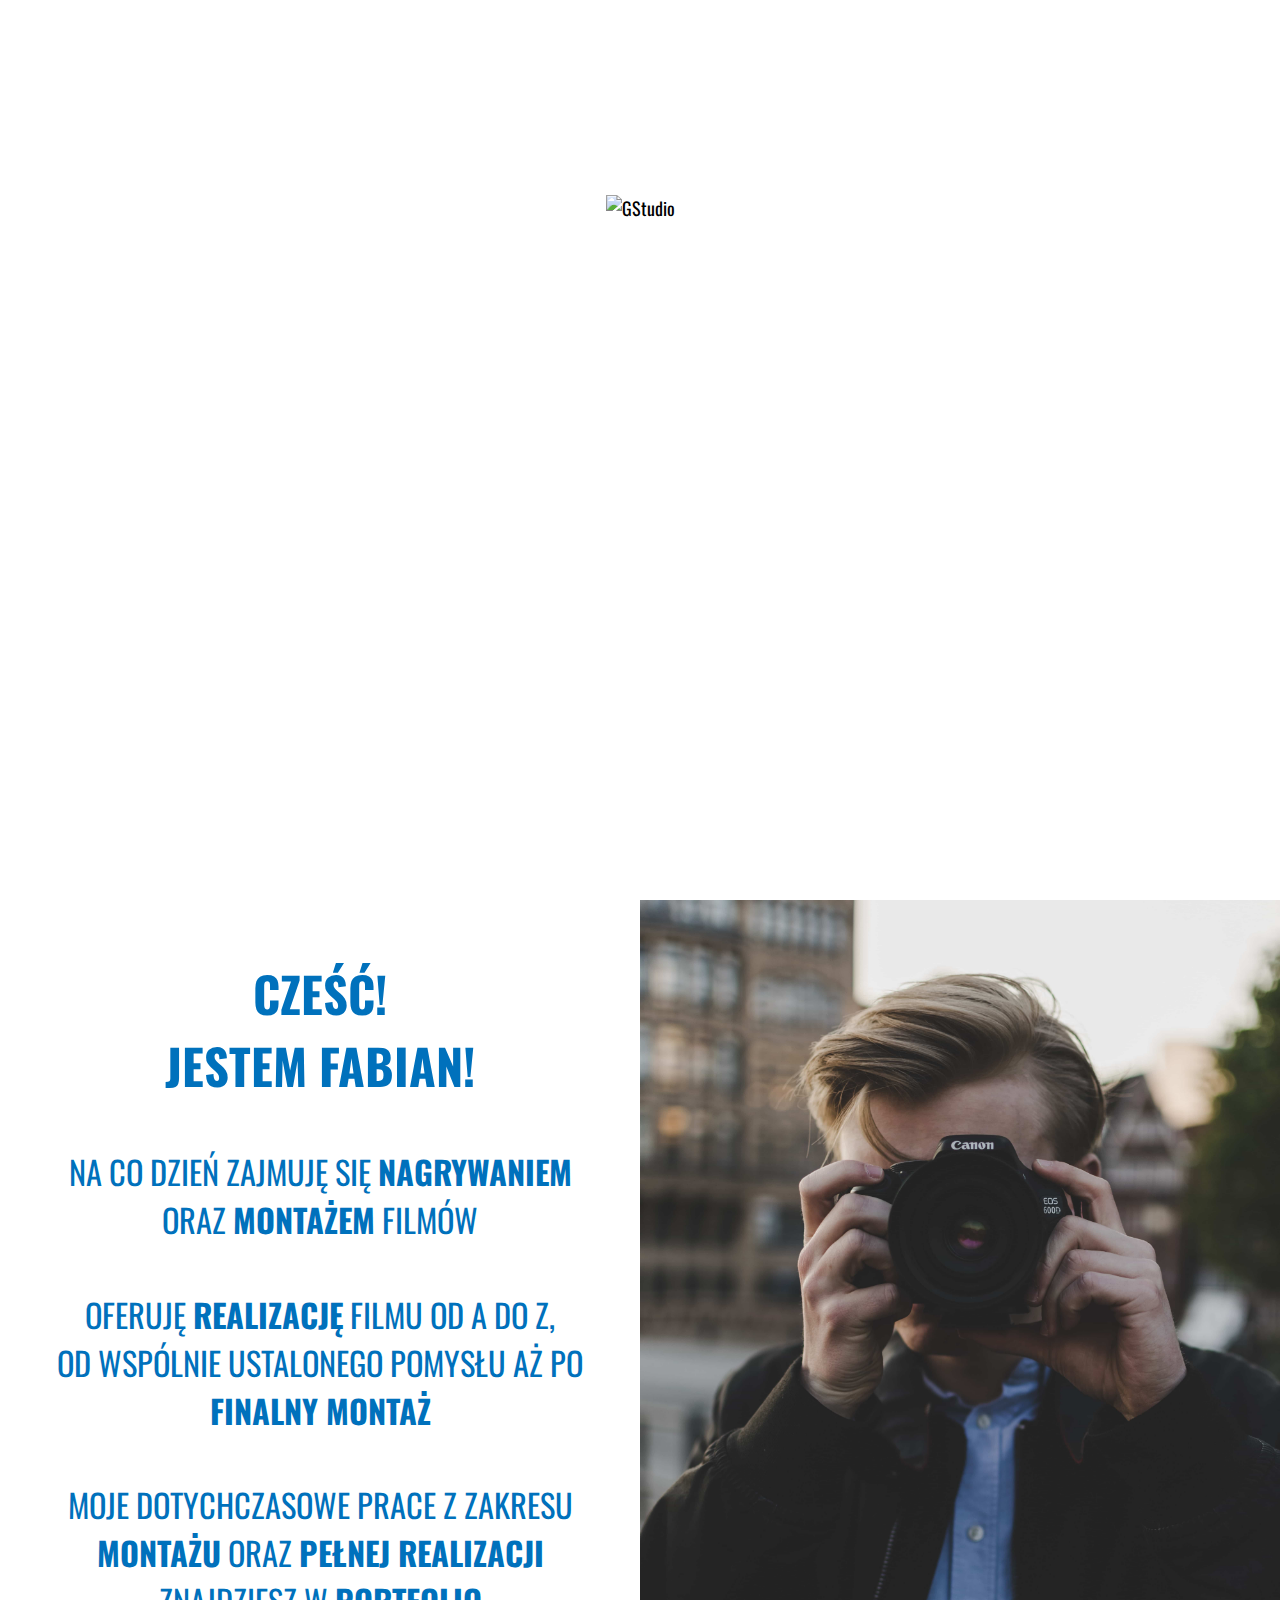
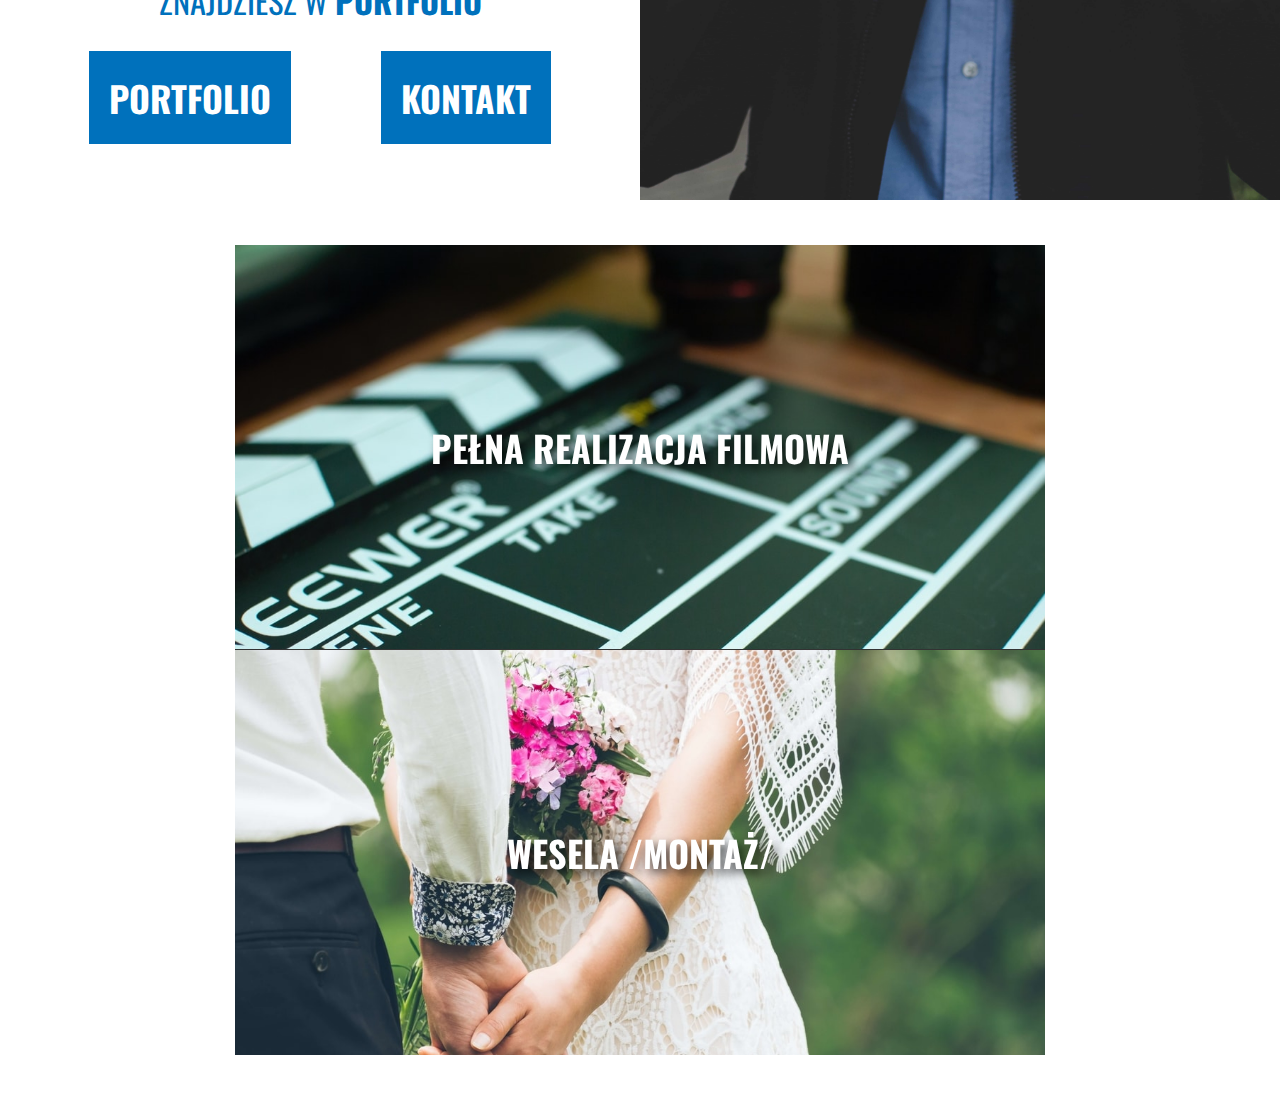
==== commit ff7eb243: "Merge remote-tracking branch 'origin/dev'" ====
--- a/index.html
+++ b/index.html
@@ -40,10 +40,36 @@
                     <a href="#" class="scroll-btn" data-target="#galleries">
                         Portfolio
                     </a>
+                    <a id="contact-btn" href="#">
+                        Kontakt
+                    </a>
                 </div>
             </div>
             <div class="right">
                 <!-- -->
+            </div>
+
+            <div id="contact-div" class="contact-div">
+                <div id="contact-div-popup" class="popup">
+                    <div>
+                        <i class="icon-post"></i>
+                        F.gacek4@gmail.com
+                    </div>
+                    <div>
+                        <i class="icon-mobile"></i>
+                        539 844 585
+                    </div>
+
+                    <div class="socials">
+                        <a href="https://www.youtube.com/channel/UCMZT54blelu_XntvKn8NKbA/featured" target="_blank">
+                            <i class="icon-youtube" style="color: #FF0000;"></i>
+                        </a>
+                        <a href="https://www.facebook.com/GacekStudio" target="_blank">
+                            <i class="icon-facebook-rect" style="color: #3b5998;"></i>
+                        </a>
+                    </div>
+                    
+                </div>
             </div>
         </div>
 
@@ -71,11 +97,13 @@
         })();
     </script>
 
+    <!-- contact button handler -->
+    <script src="res/js/contactClickHandler.js"></script>
+    <!-- contact button handler -->
+
     <!-- light-gallery -->
     <script src="https://cdnjs.cloudflare.com/ajax/libs/jquery/2.1.3/jquery.min.js"></script>
-    <script src="https://cdn.jsdelivr.net/picturefill/2.3.1/picturefill.min.js"></script>
-    <script src="https://cdnjs.cloudflare.com/ajax/libs/jquery-mousewheel/3.1.13/jquery.mousewheel.min.js"></script>
-    <script src="https://cdnjs.cloudflare.com/ajax/libs/lightgallery/1.6.11/js/lightgallery-all.min.js"></script>
+    <script src="https://cdnjs.cloudflare.com/ajax/libs/lightgallery/1.6.12/js/lightgallery-all.min.js"></script>
     <!-- light-gallery -->
 
     <!-- #production and #montage onClicks -->
--- a/res/css/style.min.css
+++ b/res/css/style.min.css
@@ -1 +1 @@
-:root{font-size:2vmin}*{margin:0;padding:0;box-sizing:border-box;font-family:'Oswald', sans-serif}.intro{width:100%;height:100vh;display:flex;flex-direction:column;justify-content:space-around;align-items:center;animation:intro-fade-in 2000ms ease-in forwards}.intro img{max-width:40vmin;height:auto;animation:intro-img-fly-in 2000ms ease-in-out forwards}.intro .show-more{display:block;padding:20px;font-weight:700;font-size:2em;text-decoration:none;text-transform:uppercase;transition:300ms;color:#fff;background:#0071bc;cursor:pointer;opacity:0;animation:show-more-fade-in 2000ms ease-in forwards;animation-delay:2000ms}.intro .show-more:hover{color:#0071bc;background:#fff}@keyframes intro-fade-in{0%{opacity:0}100%{opacity:1}}@keyframes intro-img-fly-in{0%{transform:translateY(100px)}100%{transform:translateY(0)}}@keyframes show-more-fade-in{0%{opacity:0}100%{opacity:1}}.about{width:100%;min-height:100vh;display:flex;flex-direction:row;flex-wrap:wrap;align-items:stretch;justify-content:center;align-content:strech}.about .left,.about .right{flex-basis:50%;min-width:500px;flex-grow:999}.about .left{display:flex;flex-direction:column;align-items:center;justify-content:space-evenly;align-content:center;color:#0071bc;font-size:1.8em;text-transform:uppercase;padding-bottom:50px;min-height:50vh}.about .left span{text-align:center;padding:20px 0;width:90%}.about .left span:first-child{padding-top:50px}.about .left div{width:100%;display:flex;flex-direction:row;align-items:center;justify-content:space-evenly}.about .left div a{display:block;padding:20px;font-weight:700;font-size:1.1em;text-decoration:none;color:#fff;background:#0071bc;transition:300ms}.about .left div a:hover{color:#0071bc;background:#fff}.about .right{overflow:hidden;position:relative;min-height:100vmin}.about .right::before{position:absolute;display:block;width:100%;height:100%;content:" ";transition:500ms}.about .right::before{background:url("../img/about-photo.jpg");background-size:cover;z-index:666}.about .right:hover::before{transform:scale(1.1)}
+:root{font-size:2vmin}*{margin:0;padding:0;box-sizing:border-box;font-family:'Oswald', sans-serif}.intro{width:100%;height:100vh;display:flex;flex-direction:column;justify-content:space-around;align-items:center;animation:intro-fade-in 2000ms ease-in forwards}.intro img{max-width:40vmin;height:auto;animation:intro-img-fly-in 2000ms ease-in-out forwards}.intro .show-more{display:block;padding:20px;font-weight:700;font-size:2em;text-decoration:none;text-transform:uppercase;transition:300ms;color:#fff;background:#0071bc;cursor:pointer;opacity:0;animation:show-more-fade-in 400ms ease-in forwards;animation-delay:2000ms}.intro .show-more:hover{color:#0071bc;background:#fff}@keyframes intro-fade-in{0%{opacity:0}100%{opacity:1}}@keyframes intro-img-fly-in{0%{transform:translateY(100px)}100%{transform:translateY(0)}}@keyframes show-more-fade-in{0%{opacity:0}100%{opacity:1}}.about{position:relative;width:100%;min-height:100vh;display:flex;flex-direction:row;flex-wrap:wrap;align-items:stretch;justify-content:center;align-content:strech}.about .left,.about .right{flex-basis:50%;min-width:500px;flex-grow:999}.about .left{display:flex;flex-direction:column;align-items:center;justify-content:space-evenly;align-content:center;color:#0071bc;font-size:1.8em;text-transform:uppercase;padding-bottom:50px;min-height:50vh}.about .left span{text-align:center;padding:20px 0;width:90%}.about .left span:first-child{padding-top:50px}.about .left div{width:100%;display:flex;flex-direction:row;align-items:center;justify-content:space-evenly}.about .left div a{display:block;padding:20px;font-weight:700;font-size:1.1em;text-decoration:none;color:#fff;background:#0071bc;transition:300ms}.about .left div a:hover{color:#0071bc;background:#fff}.about .right{overflow:hidden;position:relative;min-height:100vmin}.about .right::before{position:absolute;display:block;width:100%;height:100%;content:" ";transition:500ms}.about .right::before{background:url("../img/about-photo.jpg");background-size:cover;z-index:666}.about .right:hover::before{transform:scale(1.1)}.about .contact-div{box-sizing:border-box;z-index:999;position:absolute;display:none;justify-content:center;align-items:center;width:100%;height:100%;background:rgba(0,0,0,0.9);animation:intro-fade-in 700ms ease-in forwards}.about .contact-div .popup{position:relative;width:90vmin;height:45vmin;font-size:2em;font-weight:300;color:#0071bc;background:#fff;border:1px solid #666;border-radius:3px;display:flex;flex-direction:column;justify-content:center;align-items:center;align-content:center;animation:intro-img-fly-in 700ms ease-in-out forwards}.about .contact-div .popup i{font-size:1.2em}.about .contact-div .popup .socials{position:absolute;bottom:40px;right:40px}.about .contact-div .popup .socials a{text-decoration:none;color:inherit}
